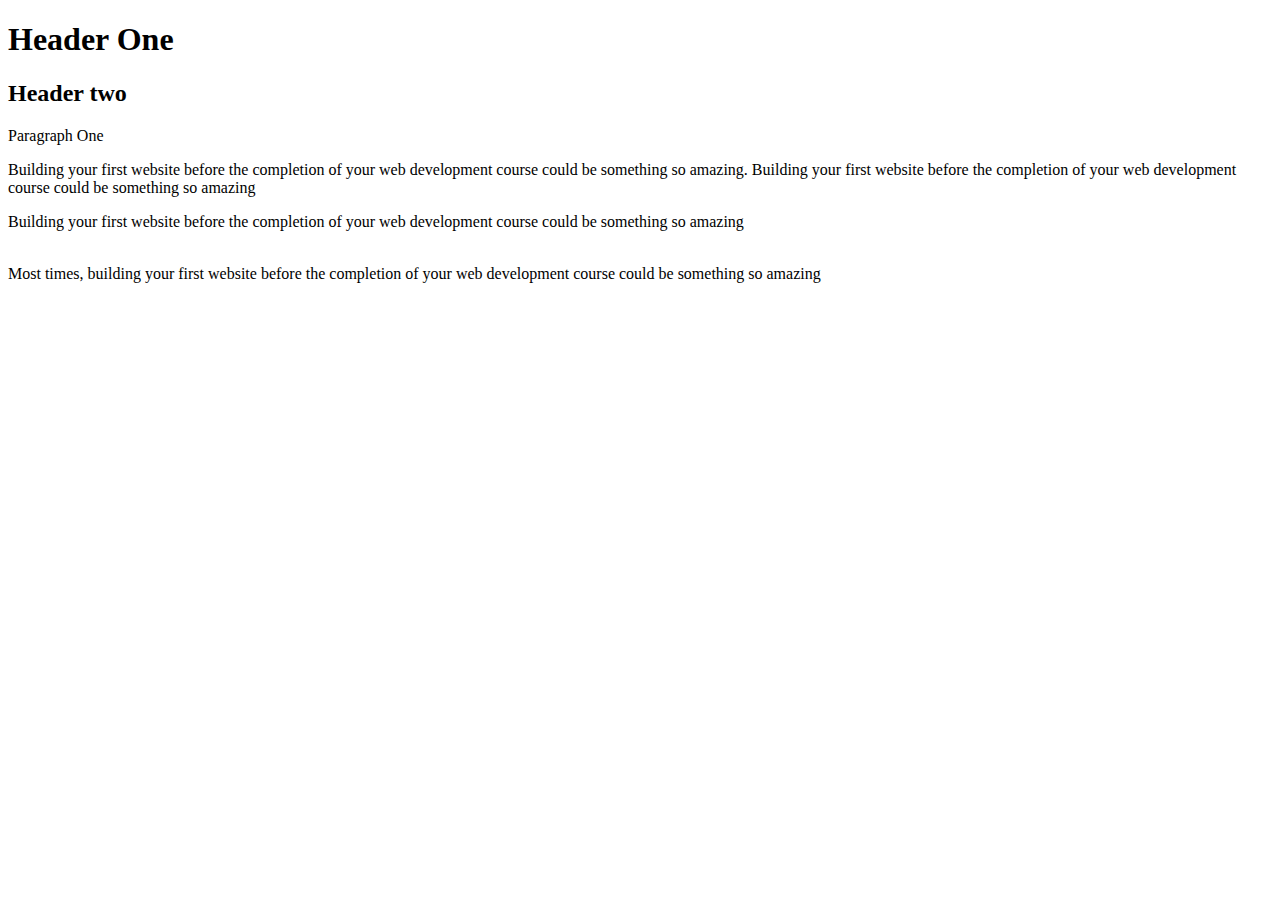
==== index.html @ 45f07726 "Create index.html" ====
<!DOCTYPE html>
<html>
<body>

<h1>Header One</h1>
<h2>Header two</h2>
<p>Paragraph One</p>

</body>Building your first website before the completion of your web development course could be something so amazing.
<body>Building your first website before the completion of your web development course could be something so amazing</body>
<p>Building your first website before the completion of your web development course could be something so amazing</p>
<br>
<body>Most times, building your first website before the completion of your web development course could be something so amazing</body>
</html>
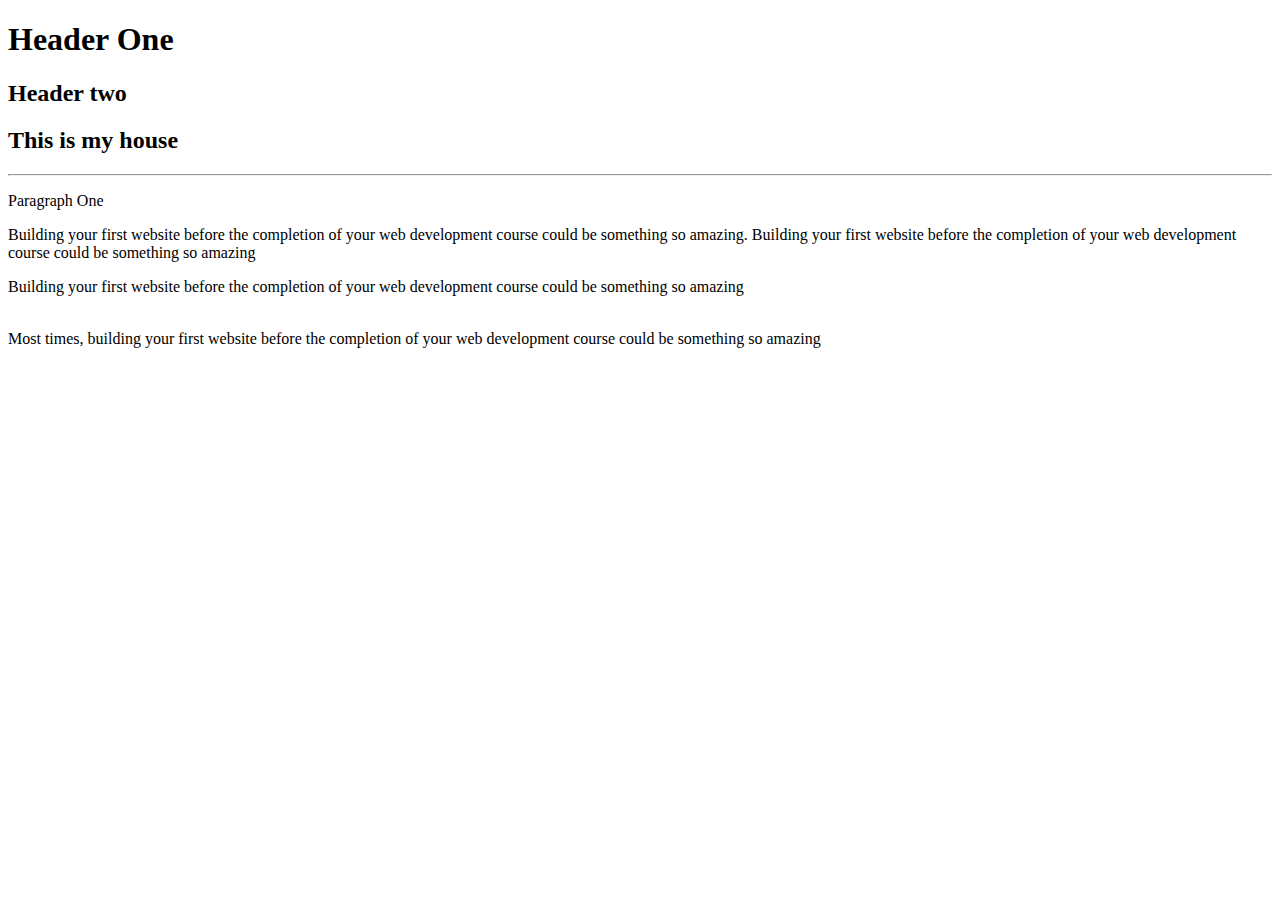
==== commit db7e54eb: "Update index.html" ====
--- a/index.html
+++ b/index.html
@@ -4,8 +4,12 @@
 
 <h1>Header One</h1>
 <h2>Header two</h2>
+<h2>This is my house</h2>
+<hr>
+<!..This is the best..>
+
+
 <p>Paragraph One</p>
-
 </body>Building your first website before the completion of your web development course could be something so amazing.
 <body>Building your first website before the completion of your web development course could be something so amazing</body>
 <p>Building your first website before the completion of your web development course could be something so amazing</p>
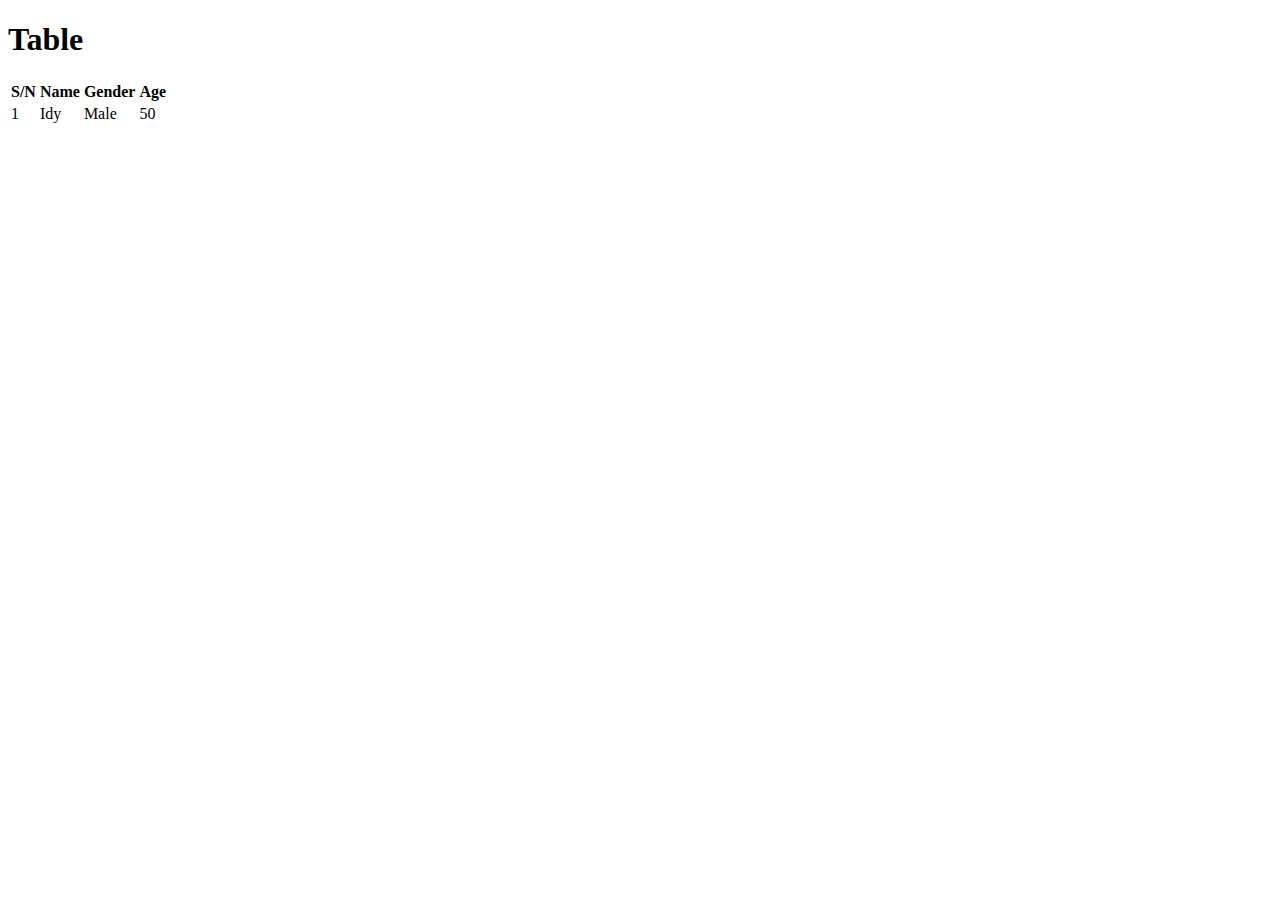
==== commit 94634d03: "box-model.html" ====
--- a/index.html
+++ b/index.html
@@ -1,18 +1,27 @@
 <!DOCTYPE html>
-<html>
+<html lang="en">
+<head>
+    <meta charset="UTF-8">
+    <meta name="viewport" content="width=device-width, initial-scale=1.0">
+    <title>Table</title>
+</head>
+<h1>Table</h1>
+<table>
+    <thead></thead>
+    <tbody>
+        <tr>
+            <th>S/N</th>
+            <th>Name</th>
+            <th>Gender</th>
+            <th>Age</th>
+        </tr>
+        <td>1</td>
+        <td>Idy</td>
+        <td>Male</td>
+        <td>50</td>
+    </tbody>    
+</table>
 <body>
-
-<h1>Header One</h1>
-<h2>Header two</h2>
-<h2>This is my house</h2>
-<hr>
-<!..This is the best..>
-
-
-<p>Paragraph One</p>
-</body>Building your first website before the completion of your web development course could be something so amazing.
-<body>Building your first website before the completion of your web development course could be something so amazing</body>
-<p>Building your first website before the completion of your web development course could be something so amazing</p>
-<br>
-<body>Most times, building your first website before the completion of your web development course could be something so amazing</body>
-</html>
+    
+</body>
+</html>